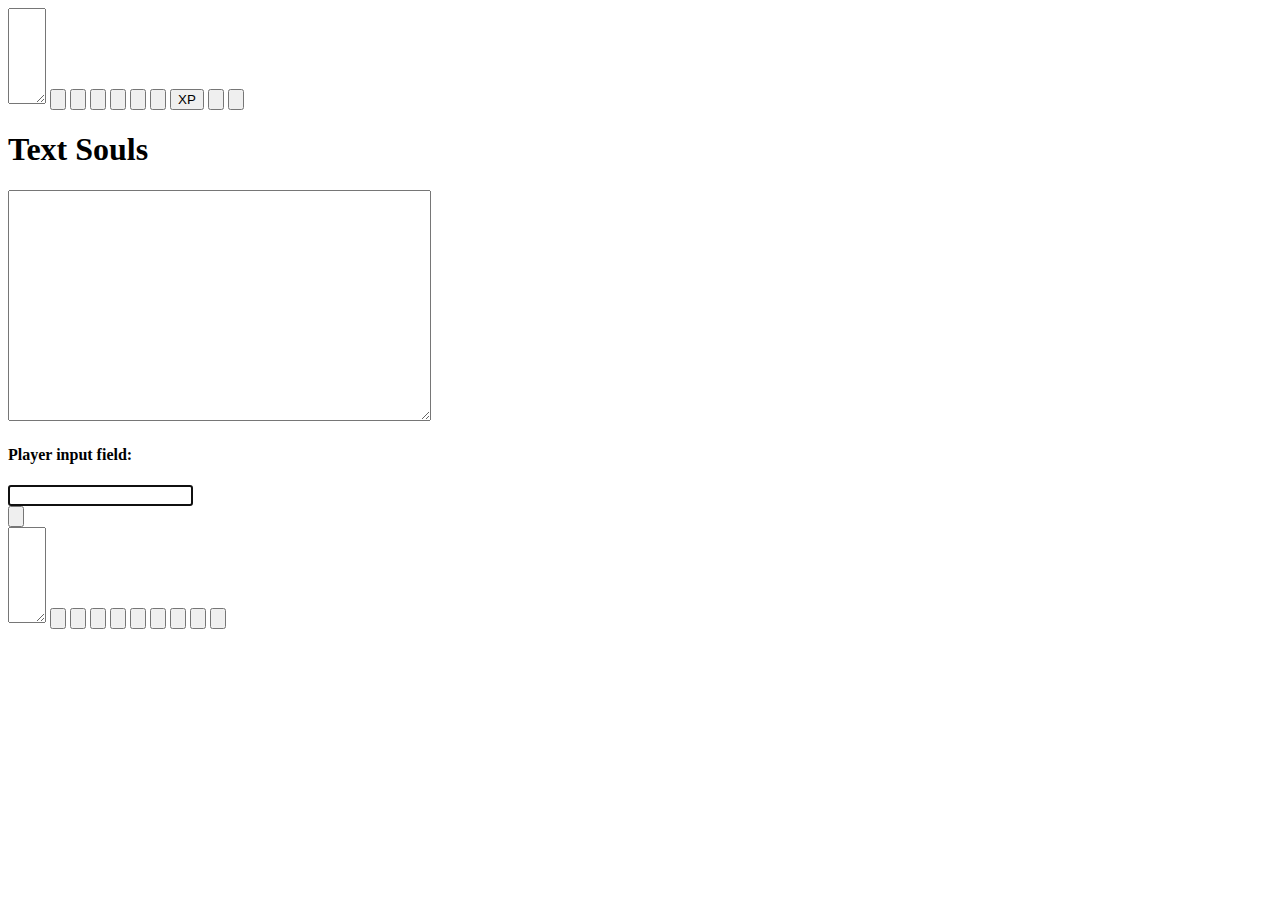
==== index.html @ 8289df0c "moved out of excess folder" ====
<!DOCTYPE html>
<html lang="en" dir="ltr">
  <head>
    <meta charset="utf-8">
    <title>Game!</title>
    <link rel="stylesheet" href="Guicss.css" type="text/css">
    <link rel="stylesheet" href="https://cdnjs.cloudflare.com/ajax/libs/animate.css/3.7.0/animate.css">
    <script defer type="text/javascript" src="intro.js"></script>
    <script defer type="text/javascript" src="declareClasses.js"></script>
    <script defer type="text/javascript" src="g2enemies.js"></script>
    <script defer type="text/javascript" src="g2loot.js"></script>
    <script defer type="text/javascript" src="sidebarButtons.js"></script>
    <script defer type="text/javascript" src="g2combat.js"></script>
    <script defer type="text/javascript" src="craft.js"></script>
    <script defer type="text/javascript" src="smith.js"></script>
    <script defer type="text/javascript" src="smelt.js"></script>
    <script defer type="text/javascript" src="smeltMetals.js"></script>
    <script defer type="text/javascript" src="smithMetals.js"></script>
    <script defer type="text/javascript" src="g2shop.js"></script>
    <script defer type="text/javascript" src="town.js"></script>
    <script defer type="text/javascript" src="characterSelection.js"></script>
    <script defer type="text/javascript" src="sceneChanger.js"></script>
    <script defer type="text/javascript" src="game2.js"></script>
  </head>
  <body id="body">
    <div class="wrapper">
        <div id="buttonPanelLeft">
          <textarea id="leftOutPut" class="bounceInDown" rows="6" cols="2"></textarea>
          <input id="health" class="panelButtonLeft" type="submit" value="">
          <input id="strength" class="panelButtonLeft" type="submit" value="">
          <input id="defense" class="panelButtonLeft" type="submit" value="">
          <input id="crafting" class="panelButtonRight" type="submit" value="">
          <input id="intellect" class="panelButtonRight" type="submit" value="">
          <input id="" class="panelButtonRight" type="submit" value="">
          <input id="xp" class="panelButtonRight" type="submit" value="XP">
          <input id="agility" class="panelButtonRight" type="submit" value="">
          <input id="" class="panelButtonRight" type="submit" value="">
        </div>
      <div id="textAreas">
        <div class="gameBanner animated bounceInDown">
          <h1>Text Souls</h1>
        </div>
        <div id="manaBarDiv" class="manaBar">
          <span id="manaSpan"></span>
        </div>
        <div id="healthBarDiv" class="healthBar">
          <span id="healthSpan"></span>
        </div>
        <div id="enemyHealthBarDiv" class="enemyHealthBarDiv">
          <span id="enemyHealthBarSpan"></span>
        </div>
        <textarea id="outputTextArea"  class="animated bounceInDown" rows="15" cols="50"></textarea>
        <h4 id="inputHeader">Player input field:</h4>
        <input autofocus id="inputTextArea" type="text"  onkeydown = "if (event.keyCode == 13)
                        document.getElementById('inputSubmit').click()"></input>
        <div class="buttonGroup">
          <input class="inputSubmit" id="inputSubmit" type="submit" value="" >
        </div>
      </div>
        <div id="buttonPanelRight">
          <textarea id="rightOutput"  class="bounceInDown" rows="6" cols="2"></textarea>
          <input id="healingPotions" onkeydown="" class="panelButtonRight"  type="submit" value="">
          <input id="gold" class="panelButtonRight" type="submit" value="">
          <input id= "gear" class="panelButtonRight" type="submit" value="">
          <input id="drinkPot" class="panelButtonRight" type="submit" value="">
          <input id="" class="panelButtonRight" type="submit" value="">
          <input id="" class="panelButtonRight" type="submit" value="">
          <input id="" class="panelButtonRight" type="submit" value="">
          <input id="" class="panelButtonRight" type="submit" value="">
          <input id="" class="panelButtonRight" type="submit" value="">
        </div>
    </div>
  </body>
</html>
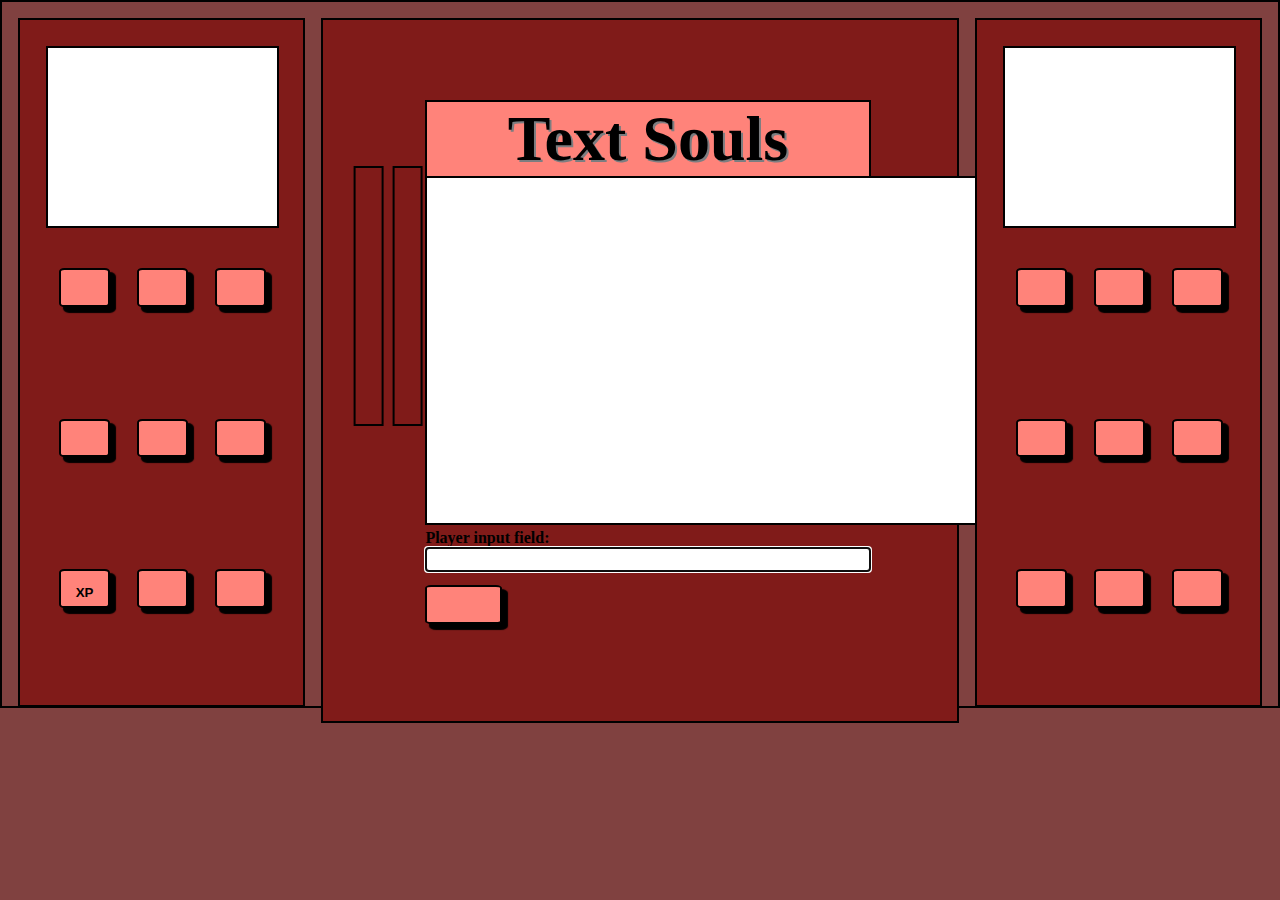
==== commit 813dc545: "fixed css ref" ====
--- a/index.html
+++ b/index.html
@@ -1,74 +1,77 @@
 <!DOCTYPE html>
 <html lang="en" dir="ltr">
-  <head>
-    <meta charset="utf-8">
-    <title>Game!</title>
-    <link rel="stylesheet" href="Guicss.css" type="text/css">
-    <link rel="stylesheet" href="https://cdnjs.cloudflare.com/ajax/libs/animate.css/3.7.0/animate.css">
-    <script defer type="text/javascript" src="intro.js"></script>
-    <script defer type="text/javascript" src="declareClasses.js"></script>
-    <script defer type="text/javascript" src="g2enemies.js"></script>
-    <script defer type="text/javascript" src="g2loot.js"></script>
-    <script defer type="text/javascript" src="sidebarButtons.js"></script>
-    <script defer type="text/javascript" src="g2combat.js"></script>
-    <script defer type="text/javascript" src="craft.js"></script>
-    <script defer type="text/javascript" src="smith.js"></script>
-    <script defer type="text/javascript" src="smelt.js"></script>
-    <script defer type="text/javascript" src="smeltMetals.js"></script>
-    <script defer type="text/javascript" src="smithMetals.js"></script>
-    <script defer type="text/javascript" src="g2shop.js"></script>
-    <script defer type="text/javascript" src="town.js"></script>
-    <script defer type="text/javascript" src="characterSelection.js"></script>
-    <script defer type="text/javascript" src="sceneChanger.js"></script>
-    <script defer type="text/javascript" src="game2.js"></script>
-  </head>
-  <body id="body">
-    <div class="wrapper">
-        <div id="buttonPanelLeft">
-          <textarea id="leftOutPut" class="bounceInDown" rows="6" cols="2"></textarea>
-          <input id="health" class="panelButtonLeft" type="submit" value="">
-          <input id="strength" class="panelButtonLeft" type="submit" value="">
-          <input id="defense" class="panelButtonLeft" type="submit" value="">
-          <input id="crafting" class="panelButtonRight" type="submit" value="">
-          <input id="intellect" class="panelButtonRight" type="submit" value="">
-          <input id="" class="panelButtonRight" type="submit" value="">
-          <input id="xp" class="panelButtonRight" type="submit" value="XP">
-          <input id="agility" class="panelButtonRight" type="submit" value="">
-          <input id="" class="panelButtonRight" type="submit" value="">
-        </div>
-      <div id="textAreas">
-        <div class="gameBanner animated bounceInDown">
-          <h1>Text Souls</h1>
-        </div>
-        <div id="manaBarDiv" class="manaBar">
-          <span id="manaSpan"></span>
-        </div>
-        <div id="healthBarDiv" class="healthBar">
-          <span id="healthSpan"></span>
-        </div>
-        <div id="enemyHealthBarDiv" class="enemyHealthBarDiv">
-          <span id="enemyHealthBarSpan"></span>
-        </div>
-        <textarea id="outputTextArea"  class="animated bounceInDown" rows="15" cols="50"></textarea>
-        <h4 id="inputHeader">Player input field:</h4>
-        <input autofocus id="inputTextArea" type="text"  onkeydown = "if (event.keyCode == 13)
+
+<head>
+  <meta charset="utf-8">
+  <title>Game!</title>
+  <link rel="stylesheet" href="index.css" type="text/css">
+  <link rel="stylesheet" href="https://cdnjs.cloudflare.com/ajax/libs/animate.css/3.7.0/animate.css">
+  <script defer type="text/javascript" src="intro.js"></script>
+  <script defer type="text/javascript" src="declareClasses.js"></script>
+  <script defer type="text/javascript" src="g2enemies.js"></script>
+  <script defer type="text/javascript" src="g2loot.js"></script>
+  <script defer type="text/javascript" src="sidebarButtons.js"></script>
+  <script defer type="text/javascript" src="g2combat.js"></script>
+  <script defer type="text/javascript" src="craft.js"></script>
+  <script defer type="text/javascript" src="smith.js"></script>
+  <script defer type="text/javascript" src="smelt.js"></script>
+  <script defer type="text/javascript" src="smeltMetals.js"></script>
+  <script defer type="text/javascript" src="smithMetals.js"></script>
+  <script defer type="text/javascript" src="g2shop.js"></script>
+  <script defer type="text/javascript" src="town.js"></script>
+  <script defer type="text/javascript" src="characterSelection.js"></script>
+  <script defer type="text/javascript" src="sceneChanger.js"></script>
+  <script defer type="text/javascript" src="game2.js"></script>
+</head>
+
+<body id="body">
+  <div class="wrapper">
+    <div id="buttonPanelLeft">
+      <textarea id="leftOutPut" class="bounceInDown" rows="6" cols="2"></textarea>
+      <input id="health" class="panelButtonLeft" type="submit" value="">
+      <input id="strength" class="panelButtonLeft" type="submit" value="">
+      <input id="defense" class="panelButtonLeft" type="submit" value="">
+      <input id="crafting" class="panelButtonRight" type="submit" value="">
+      <input id="intellect" class="panelButtonRight" type="submit" value="">
+      <input id="" class="panelButtonRight" type="submit" value="">
+      <input id="xp" class="panelButtonRight" type="submit" value="XP">
+      <input id="agility" class="panelButtonRight" type="submit" value="">
+      <input id="" class="panelButtonRight" type="submit" value="">
+    </div>
+    <div id="textAreas">
+      <div class="gameBanner animated bounceInDown">
+        <h1>Text Souls</h1>
+      </div>
+      <div id="manaBarDiv" class="manaBar">
+        <span id="manaSpan"></span>
+      </div>
+      <div id="healthBarDiv" class="healthBar">
+        <span id="healthSpan"></span>
+      </div>
+      <div id="enemyHealthBarDiv" class="enemyHealthBarDiv">
+        <span id="enemyHealthBarSpan"></span>
+      </div>
+      <textarea id="outputTextArea" class="animated bounceInDown" rows="15" cols="50"></textarea>
+      <h4 id="inputHeader">Player input field:</h4>
+      <input autofocus id="inputTextArea" type="text" onkeydown="if (event.keyCode == 13)
                         document.getElementById('inputSubmit').click()"></input>
-        <div class="buttonGroup">
-          <input class="inputSubmit" id="inputSubmit" type="submit" value="" >
-        </div>
+      <div class="buttonGroup">
+        <input class="inputSubmit" id="inputSubmit" type="submit" value="">
       </div>
-        <div id="buttonPanelRight">
-          <textarea id="rightOutput"  class="bounceInDown" rows="6" cols="2"></textarea>
-          <input id="healingPotions" onkeydown="" class="panelButtonRight"  type="submit" value="">
-          <input id="gold" class="panelButtonRight" type="submit" value="">
-          <input id= "gear" class="panelButtonRight" type="submit" value="">
-          <input id="drinkPot" class="panelButtonRight" type="submit" value="">
-          <input id="" class="panelButtonRight" type="submit" value="">
-          <input id="" class="panelButtonRight" type="submit" value="">
-          <input id="" class="panelButtonRight" type="submit" value="">
-          <input id="" class="panelButtonRight" type="submit" value="">
-          <input id="" class="panelButtonRight" type="submit" value="">
-        </div>
     </div>
-  </body>
-</html>
+    <div id="buttonPanelRight">
+      <textarea id="rightOutput" class="bounceInDown" rows="6" cols="2"></textarea>
+      <input id="healingPotions" onkeydown="" class="panelButtonRight" type="submit" value="">
+      <input id="gold" class="panelButtonRight" type="submit" value="">
+      <input id="gear" class="panelButtonRight" type="submit" value="">
+      <input id="drinkPot" class="panelButtonRight" type="submit" value="">
+      <input id="" class="panelButtonRight" type="submit" value="">
+      <input id="" class="panelButtonRight" type="submit" value="">
+      <input id="" class="panelButtonRight" type="submit" value="">
+      <input id="" class="panelButtonRight" type="submit" value="">
+      <input id="" class="panelButtonRight" type="submit" value="">
+    </div>
+  </div>
+</body>
+
+</html>--- a/index.css
+++ b/index.css
@@ -0,0 +1,357 @@
+:root {
+  --margin-fix: 5.5vw;
+
+  --thin-black-border: 2px solid black;
+  --pink-color: #FF837A;
+
+  --health-bar-height: 0%;
+  --mana-bar-height: 0%;
+
+  --enemy-health-bar-height: 0%;
+}
+
+* {
+  margin: 0;
+  padding: 0;
+}
+
+body {
+  background-color: #804140;
+  background-size: 50vw 50vw;
+}
+
+.healthBar {
+  background-color: transparent;
+}
+
+.healthBarHealth {
+  background-color: red;
+}
+
+#healthBarDiv {
+  grid-column:1/2;
+  grid-row:10/12;
+  margin:0;
+  padding:0;
+
+  position: absolute;
+  top: 13vw;
+  right: 67vw;
+  border: 2px solid black;
+  width: 2vw;
+  height: 20vw;
+  transform: rotate(180deg);
+  text-align: center;
+}
+
+#healthSpan {
+  display: block;
+  height: var(--health-bar-height);
+  background-color: rgb(43,194,83);
+  background-image: linear-gradient(
+    center bottom,
+    rgb(43,194,83) 37%,
+    rgb(84,240,84) 69%
+  );
+  box-shadow:
+    inset 0 2px 9px  rgba(255,255,255,0.3),
+    inset 0 -2px 6px rgba(0,0,0,0.4);
+  position: relative;
+  overflow: hidden;
+}
+
+#manaBarDiv {
+  grid-column:1/2;
+  grid-row:10/12;
+  margin:0;
+  padding:0;
+
+  position: absolute;
+  top: 13vw;
+  right: 70vw;
+  border: 2px solid black;
+  width: 2vw;
+  height: 20vw;
+  transform: rotate(180deg);
+  text-align: center;
+}
+
+#manaSpan {
+  display: block;
+  height: var(--mana-bar-height);
+  background-color: rgb(200,194,83);
+  background-image: linear-gradient(
+    center bottom,
+    rgb(43,194,83) 37%,
+    rgb(84,240,84) 69%
+  );
+  box-shadow:
+    inset 0 2px 9px  rgba(255,255,255,0.3),
+    inset 0 -2px 6px rgba(0,0,0,0.4);
+  position: relative;
+  overflow: hidden;
+}
+
+#enemyHealthBarDiv {
+  display: none;
+  grid-column:1/2;
+  grid-row:10/12;
+  margin:0;
+  padding:0;
+
+  position: absolute;
+  top: 13vw;
+  right: 28vw;
+  border: 2px solid black;
+  width: 2vw;
+  height: 20vw;
+  transform: rotate(180deg);
+  text-align: center;
+}
+
+#enemyHealthBarSpan {
+  display: none; /*Should be block */
+  height: var(--enemy-health-bar-height);
+  background-color: rgb(43,194,83);
+  background-image: linear-gradient(
+    center bottom,
+    rgb(43,194,83) 37%,
+    rgb(84,240,84) 69%
+  );
+  box-shadow:
+    inset 0 2px 9px  rgba(255,255,255,0.3),
+    inset 0 -2px 6px rgba(0,0,0,0.4);
+  position: relative;
+  overflow: hidden;
+}
+
+
+
+.wrapper {
+  height: 55vw;
+
+  display: grid;
+  grid-template-columns: repeat(20, 1fr);
+  grid-template-rows: repeat(10, minmax(1fr, auto));
+  border: var(--thin-black-border);
+}
+
+
+.gameBanner {
+  text-align: center;
+  font-size: 2em;
+  width: 77.4%;
+  position: relative;
+  left: var(--margin-fix);
+  margin-right: -1vw;
+  background-color: var(--pink-color);
+  color: black;
+  text-shadow: 2px 2px #7C7D80;
+  border-top: 2px solid black;
+  border-left: 2px solid black;
+  border-right: 2px solid black;
+}
+
+#textAreas {
+  grid-column: 6/16;
+  grid-row: 1/5;
+  padding:5em 2em;
+  margin-top: 1em;
+  background-color: #801B19;
+  border: var(--thin-black-border);
+  height: 42.3vw;
+}
+
+
+#buttonPanelRight {
+  grid-column: 16/21;
+  grid-row: 1/5;
+  margin: 1em;
+  background-color: #801B19;
+  display: grid;
+  grid-template-columns: repeat(3,1fr);
+  grid-template-rows: repeat(3,minmax(1fr,auto));
+  padding: 1.6em;
+  border: var(--thin-black-border);
+}
+
+#rightOutput {
+  grid-column: 1/4;
+  grid-row: 1/2;
+  border: var(--thin-black-border);
+  resize: none;
+  font-size: 1.3em;
+  color: #F71A0A;
+  animation-name: "";
+  animation-duration: 3s;
+  animation-iteration-count: 1;
+  animation-timing-function: linear;
+}
+
+#healingPotions {
+  grid-column: 1/2;
+  grid-row:2/3;
+  background-image: url("https://i.postimg.cc/NFmGr7hF/healthpot.png");
+  background-size: 4vw 3vw;
+
+}
+
+#gold {
+  grid-column: 2/3;
+  grid-row: 2/3;
+  background-image: url("https://i.postimg.cc/R0p0rZQS/gold.png");
+  background-size: 4vw 3vw;
+}
+
+#gear {
+  grid-column: 3/4;
+  grid-row: 2/3;
+
+  background-image: url("https://i.postimg.cc/pTgXTc63/inventory.png");
+  background-size: 4vw 3vw;
+}
+
+#drinkPot {
+  background-image: url("https://i.postimg.cc/LXq8mFNz/heal.png");
+  background-size: 4vw 3vw;
+}
+
+.panelButtonRight {
+  padding: 1em;
+  margin: 1em;
+  margin-top: 3em;
+  width: 4vw;
+  height: 3vw;
+  border-radius: 10%;
+  background-color: var(--pink-color);
+  border: var(--thin-black-border);
+  box-shadow: 5px 5px 1px 1px black;
+  outline: 0;
+}
+
+.panelButtonLeft {
+  padding: 1em;
+  margin: 1em;
+  margin-top: 3em;
+  width: 4vw;
+  height: 3vw;
+  border-radius: 10%;
+  background-color: var(--pink-color);
+  border: var(--thin-black-border);
+  box-shadow: 5px 5px 1px 1px black;
+  outline: 0;
+}
+
+.inputSubmit {
+  padding: 1em;
+  margin: 1em;
+  width: 6vw;
+  height: 3vw;
+  border-radius: 8%;
+  background-color: var(--pink-color);
+  border: var(--thin-black-border);
+  box-shadow: 5px 5px 1px 1px black;
+}
+
+#buttonPanelLeft {
+  grid-column: 1/6;
+  grid-row:1/5;
+  margin: 1em;
+  background-color: #801B19;
+  display: grid;
+  grid-template-columns: repeat(3,1fr);
+  grid-template-rows: repeat(3,minmax(1fr,auto));
+  padding: 1.6em;
+  border: var(--thin-black-border);
+}
+
+
+
+#health {
+  background-image: url("https://i.postimg.cc/h4dtwgJn/health.png");
+  background-size: 4vw 3vw;
+}
+
+#strength {
+  background-image: url("https://i.postimg.cc/JhzhdkXY/strength.png");
+  background-size: 4vw 3vw;
+}
+
+#defense {
+  background-image: url("https://i.postimg.cc/8PmnPJFb/empty-Armor.png");
+  background-size: 4vw 3vw;
+}
+
+#crafting {
+  background-image: url("https://i.postimg.cc/zGjBjjyR/crafting.png");
+  background-size: 4vw 3vw;
+}
+
+#intellect {
+  background-image: url("https://i.postimg.cc/2SWjLPJz/intellect2.png");
+  background-size: 4vw 3vw;
+}
+
+#xp {
+  font-weight: bold;
+}
+
+#agility {
+  background-image: url("https://i.postimg.cc/QxBpBdJv/agility.png");
+  background-size: 4vw 3vw;
+}
+
+#leftOutPut {
+  grid-column: 1/4;
+  grid-row: 1/2;
+  border: var(--thin-black-border);
+  resize: none;
+  font-size: 1.3em;
+  color: #F71A0A;
+  animation-name: "";
+  animation-duration: 3s;
+  animation-iteration-count: 1;
+  animation-timing-function: linear;
+}
+
+#outputTextArea {
+  text-align: left;
+  font-size: 1.5em;
+  resize: none;
+  margin-left: var(--margin-fix);
+  border: 2px solid black;
+
+  animation-name: "";
+  animation-duration: 3s;
+  animation-iteration-count: 1;
+  animation-timing-function: linear;
+}
+
+#inputTextArea {
+  margin-left: var(--margin-fix);
+  font-size: 1.1em;
+  width: 34.5vw;
+  border: var(--thin-black-border);
+}
+
+#inputSubmit {
+  margin-left: var(--margin-fix);
+  background-image: url("https://i.postimg.cc/HLnptCGf/newEnter.png");
+  background-size: 6vw 3vw;
+}
+
+#inputHeader {
+  margin-left: var(--margin-fix);
+}
+
+
+
+
+
+@keyframes levelUp {
+  0%{background-color: cyan;}
+  25%{background-color: yellow;}
+  50%{background-color: cyan;}
+  75%{background-color: yellow;}
+  100%{background-color: cyan;}
+}
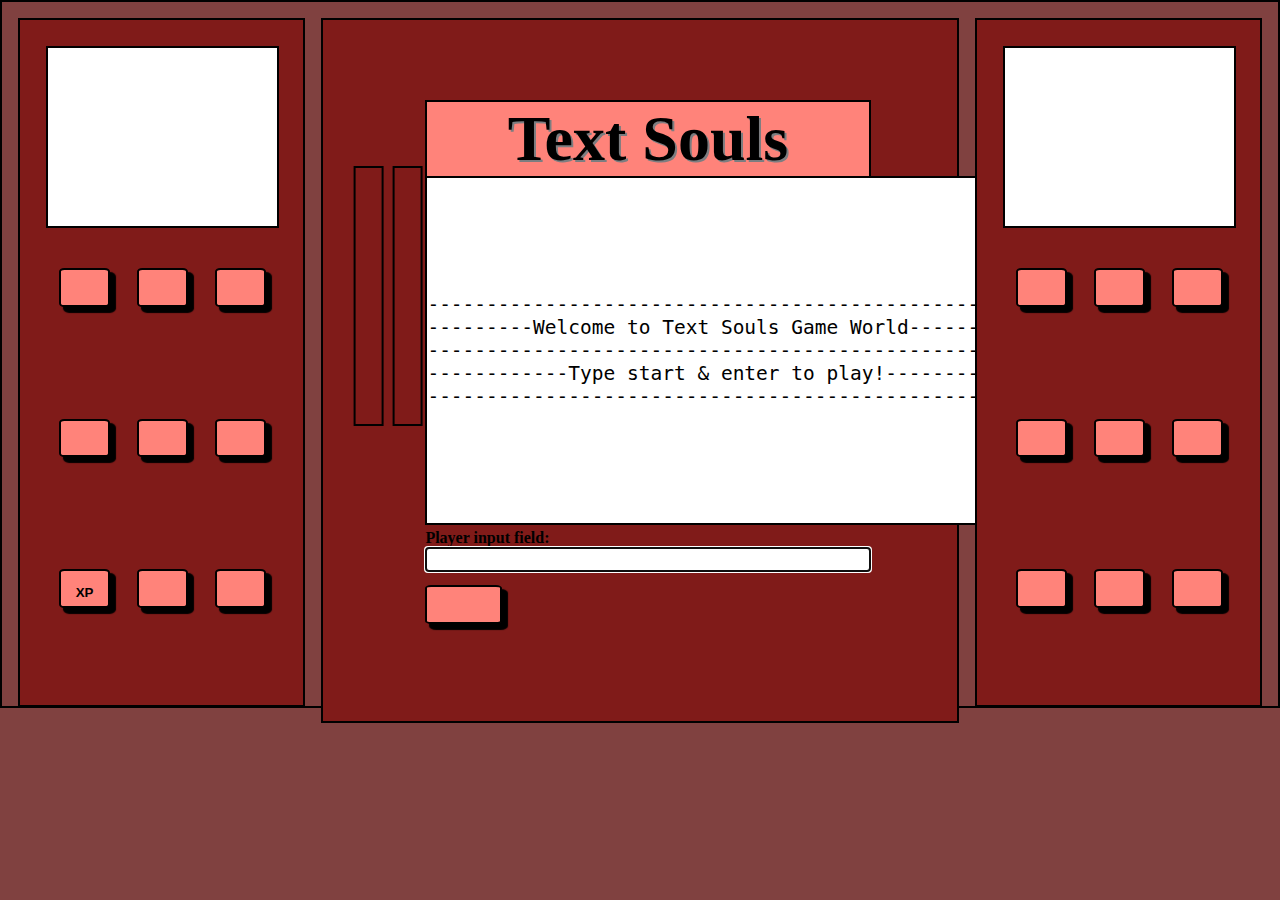
==== commit 10d75063: "fixed index.js ref" ====
--- a/index.html
+++ b/index.html
@@ -21,7 +21,7 @@
   <script defer type="text/javascript" src="town.js"></script>
   <script defer type="text/javascript" src="characterSelection.js"></script>
   <script defer type="text/javascript" src="sceneChanger.js"></script>
-  <script defer type="text/javascript" src="game2.js"></script>
+  <script defer type="text/javascript" src="index.js"></script>
 </head>
 
 <body id="body">
